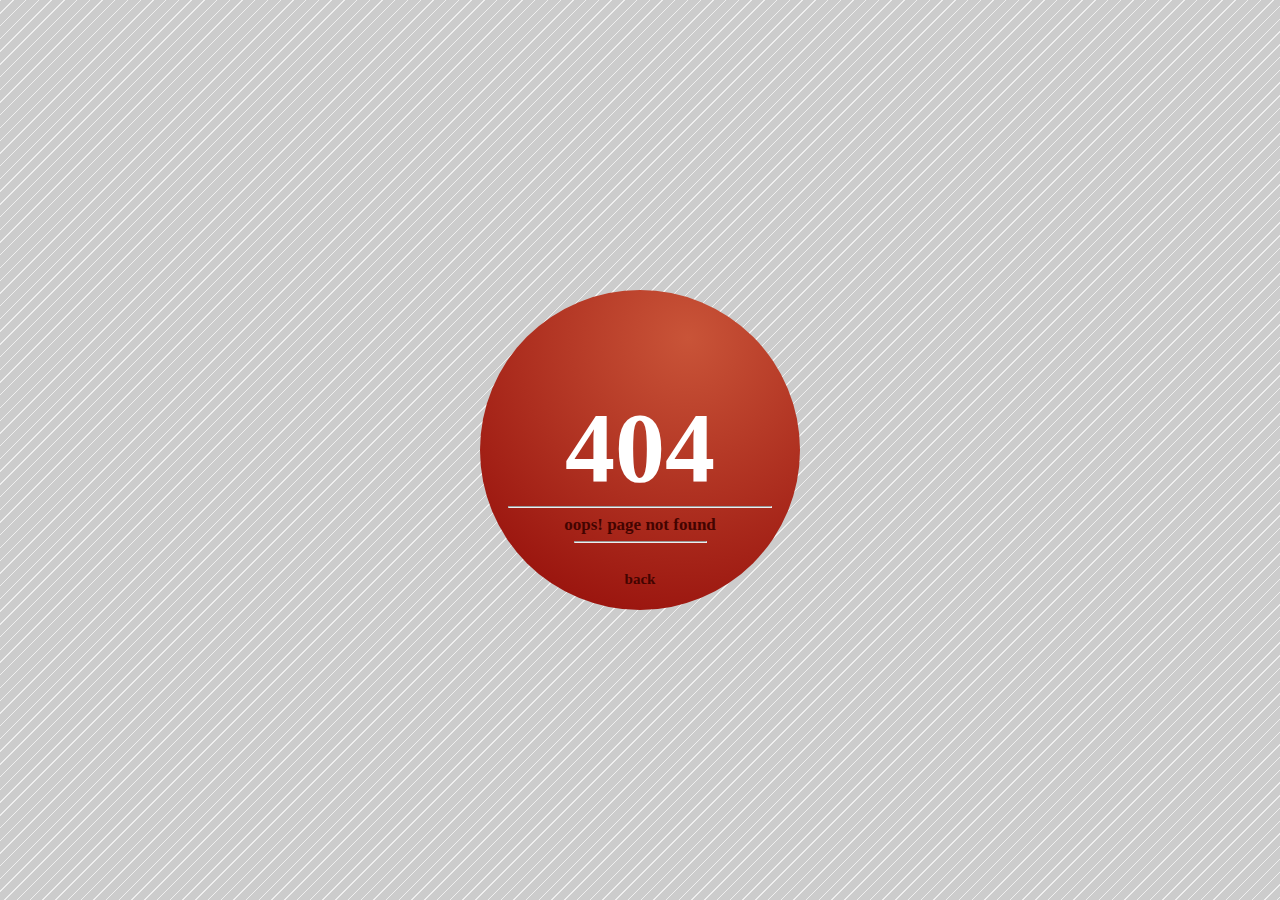
==== css3 — css/index.html @ ab8647cc "work 03.06" ====
<!doctype html>

<html lang="en">
<head>
	<meta charset="utf-8">
	<title>Error 404</title>
	<meta name="description" content="Page Not Found">
	<meta name="author" content="SergeyGG">
	<link rel="stylesheet" href="css/reset.css">
	<link rel="stylesheet" href="css/styles.css">
	<!--[if lt IE 9]>
	<script src="http://html5shiv.googlecode.com/svn/trunk/html5.js"></script>
	<![endif]-->
</head>

<body>
   	<div>
	  	<h1>404</h1>
	  	<hr id="hr-top">
	  	<h2>oops! page not found</h2>
	  	<hr id="hr-bottom">
	  	<p><a href="#">back</a></p>
  	</div>
</body>
</html>
---- css3 — css/css/styles.css ----
body {
	height: 100vh;

	font-family: Trajan Pro;
	font-weight: bold;
	text-align: center;

	display: flex;
    align-items: center;
    justify-content: center; 
	
	background: repeating-linear-gradient(135deg, #efefef, #efefef 1px, #cccccc 1px, #cccccc 9px);

  
}

div {
	width: 320px;
	height: 320px;
	border-radius: 50%;
	background: radial-gradient(circle at 65% 15%, #c95438, #910806);

	display: flex;
    align-items: center;
    justify-content: center; 
    flex-direction: column;

}

h1 {
	padding-top: 85px;
	font-size: 100px;
	color: #fff;
}

h2 {
	padding-top: -20px;
	font-size: 17px;
	color: #430400;
}
 
p {
	padding-top: 20px;
}

a {
	
	font-size: 15px;
	
	color: #430400;
	text-decoration: none;
	

}

a:hover { 
    text-decoration: underline;
}

#hr-top {
	width: 262px;
	background-color: #95140c;
}

#hr-bottom {
	width: 131px;
	background: #95140c;
}
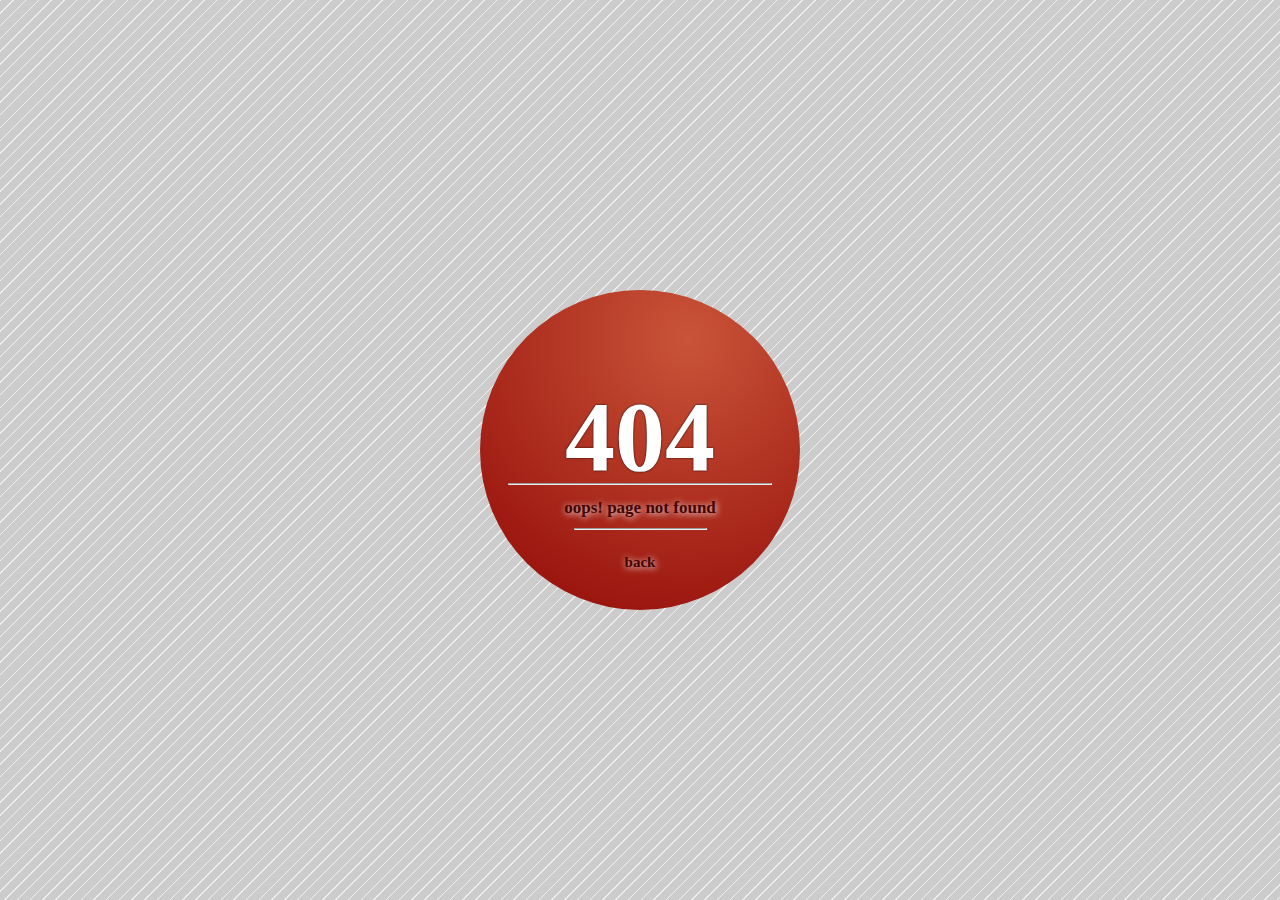
==== commit 246f8fa9: "work css3" ====
--- a/css3 — css/index.html
+++ b/css3 — css/index.html
@@ -19,7 +19,7 @@
 	  	<hr id="hr-top">
 	  	<h2>oops! page not found</h2>
 	  	<hr id="hr-bottom">
-	  	<p><a href="#">back</a></p>
+	  	<a href="#">back</a>
   	</div>
 </body>
 </html>--- a/css3 — css/css/styles.css
+++ b/css3 — css/css/styles.css
@@ -1,3 +1,7 @@
+html {
+	background: repeating-linear-gradient(135deg, #efefef, #efefef 1px, #cccccc 1px, #cccccc 9px);
+}
+
 body {
 	height: 100vh;
 
@@ -9,9 +13,7 @@
     align-items: center;
     justify-content: center; 
 	
-	background: repeating-linear-gradient(135deg, #efefef, #efefef 1px, #cccccc 1px, #cccccc 9px);
-
-  
+	
 }
 
 div {
@@ -21,49 +23,47 @@
 	background: radial-gradient(circle at 65% 15%, #c95438, #910806);
 
 	display: flex;
-    align-items: center;
-    justify-content: center; 
     flex-direction: column;
-
 }
 
 h1 {
-	padding-top: 85px;
+	margin-top: 97px;
+	margin-bottom: -12px;
 	font-size: 100px;
 	color: #fff;
+	text-shadow: black 0 0 2px;
+	
 }
 
 h2 {
-	padding-top: -20px;
 	font-size: 17px;
 	color: #430400;
-}
- 
-p {
-	padding-top: 20px;
+	text-shadow: 1px 1px 7px white;
 }
 
+
 a {
-	
 	font-size: 15px;
-	
 	color: #430400;
 	text-decoration: none;
-	
-
+	text-shadow: 1px 1px 7px white;
 }
 
 a:hover { 
     text-decoration: underline;
+    text-shadow: 1px 1px 7px white;
 }
 
 #hr-top {
+	margin-bottom: 14px;	
 	width: 262px;
-	background-color: #95140c;
+	color: #95140c;
 }
 
 #hr-bottom {
+	margin-top: 12px;	
+	margin-bottom: 25px;
 	width: 131px;
-	background: #95140c;
+	color: #95140c;
 }
 
